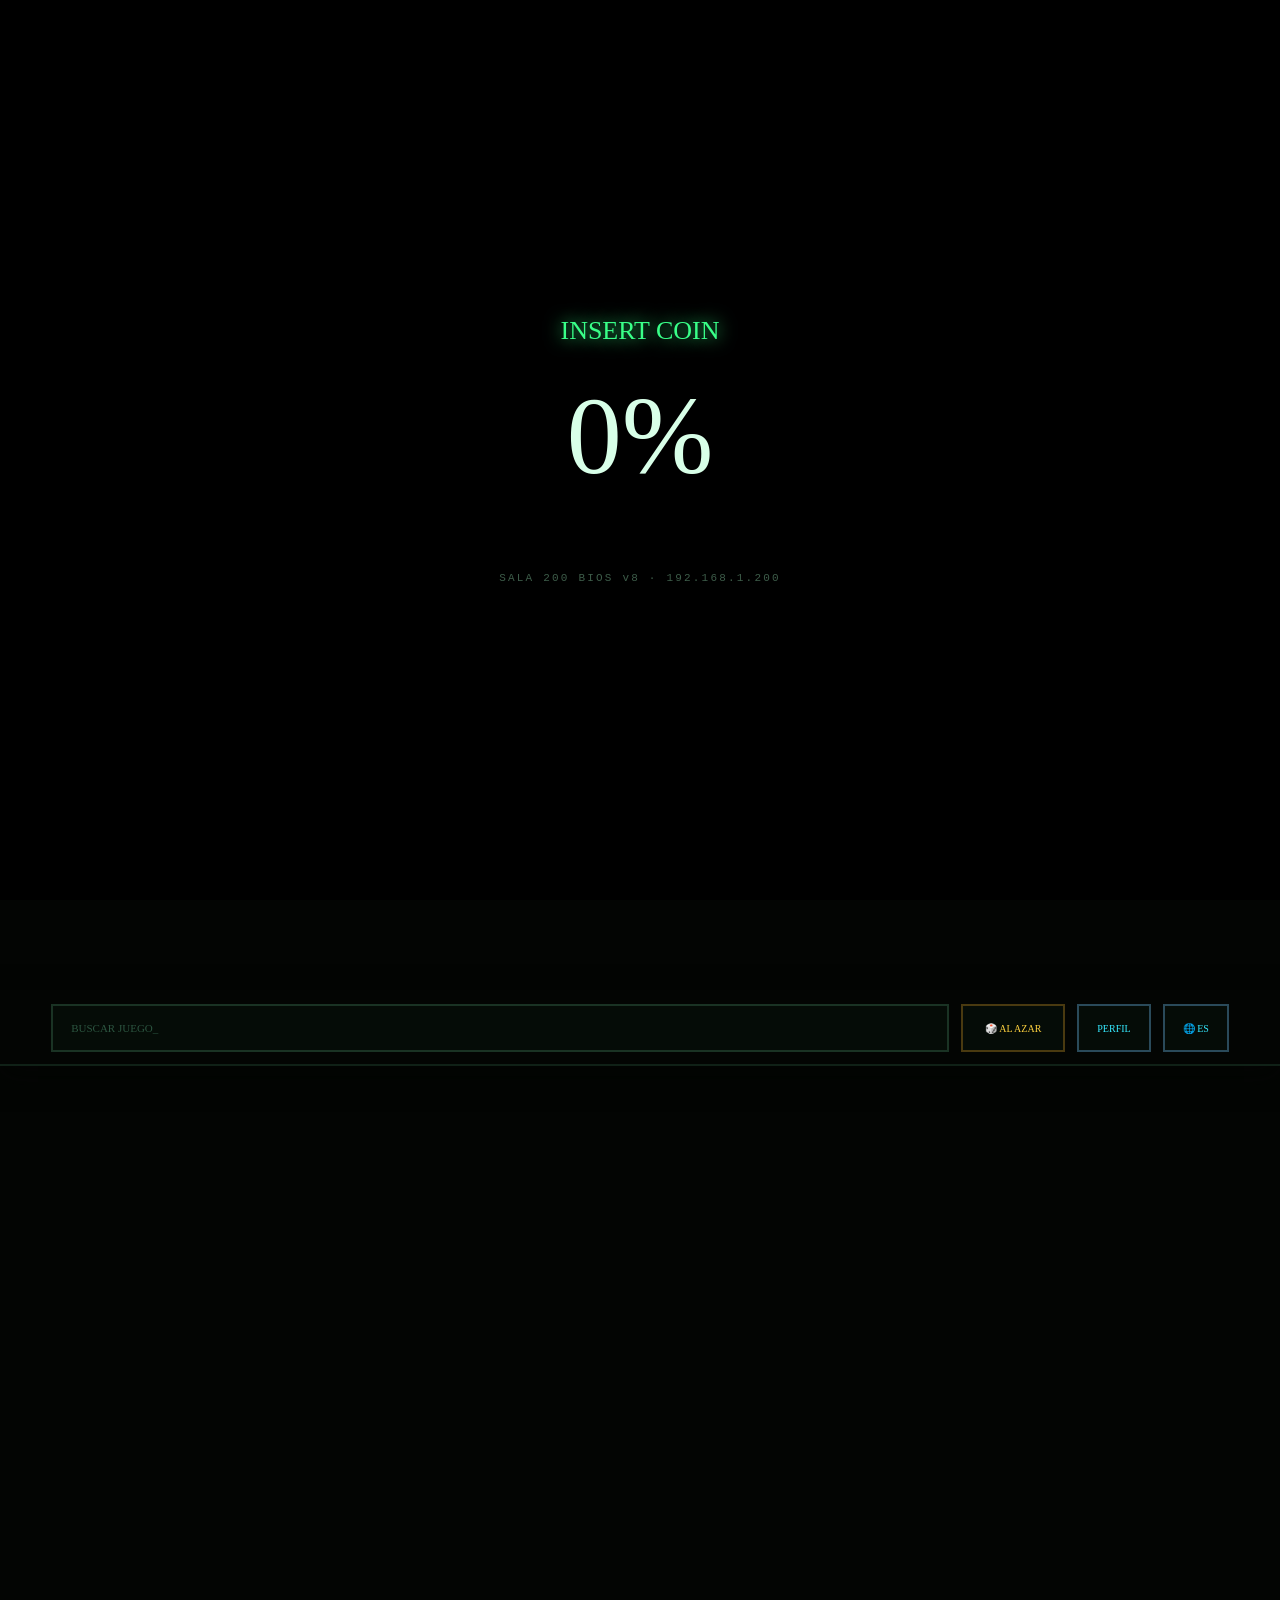
==== juegos/index.html @ a0eb74df "SALA 200 v1: recreativa web autoalojada con netplay lockstep Co-Authored-By: Claude Fable 5 <noreply" ====
<!DOCTYPE html>
<html lang="es">
<head>
<meta charset="UTF-8" />
<meta name="viewport" content="width=device-width, initial-scale=1.0, viewport-fit=cover" />
<meta name="apple-mobile-web-app-capable" content="yes">
<meta name="mobile-web-app-capable" content="yes">
<meta name="apple-mobile-web-app-status-bar-style" content="black-translucent">
<meta name="theme-color" content="#030503">
<link rel="manifest" href="manifest.json">
<title>SALA 200</title>
<link rel="stylesheet" href="style.css?v=33" />
<script type="importmap">{ "imports": { "three": "./lib/three.module.js" } }</script>
</head>
<body>
  <div class="grain"></div>
  <div class="scanlines"></div>
  <div class="cursor"></div>
  <div class="cursor-dot"></div>

  <div id="preloader">
    <div class="pre-inner">
      <div class="pre-coin" data-i18n="coin">INSERT COIN</div>
      <div class="pre-count"><span class="count">0</span>%</div>
      <div class="pre-click blink" id="preClick" data-i18n="click" style="visibility:hidden">▶ CLIC PARA METER LA MONEDA ◀</div>
      <div class="pre-boot" data-i18n="boot">SALA 200 BIOS v8 · 192.168.1.200</div>
    </div>
  </div>
  <div id="crt-flash"></div>

  <canvas id="bg"></canvas>

  <main>
    <section class="hero" id="hero">
      <canvas id="scene"></canvas>
      <div class="hud">
        <div class="hud-title">SALA 200</div>
        <div class="hud-btns">
          <button id="pfBtn" class="hud-mute magnetic" style="display:none">PERFIL</button>
          <span id="padInd" class="hud-mute pad-off">🎮 —</span>
          <button id="langBtn" class="hud-mute magnetic">🌐 ES</button>
          <button id="mute" class="hud-mute magnetic">♪ ON</button>
        </div>
      </div>
      <div class="hud-hint" id="hudHint">WASD / FLECHAS PARA MOVERTE</div>
      <div class="enter-prompt blink" id="enterPrompt">PULSA ENTER PARA ENTRAR</div>
      <div class="scroll-hint" id="scrollHint" data-i18n="scroll">▼ O BAJA A LA SALA ▼</div>
    </section>

    <section class="library" id="library">
      <div class="lib-bar">
        <input type="text" id="q" placeholder="BUSCAR JUEGO_" autocomplete="off" autocorrect="off" autocapitalize="none" spellcheck="false" enterkeyhint="search" inputmode="search">
        <button id="clearQ" class="tab magnetic" style="display:none">✕</button>
        <button id="randomBtn" class="tab rnd magnetic" data-i18n="random">🎲 AL AZAR</button>
        <button id="pfBtn2" class="pf-btn magnetic">PERFIL</button>
        <button id="langBtn2" class="pf-btn magnetic">🌐 ES</button>
        <button id="chatBtn" class="pf-btn magnetic" style="display:none">💬 CHAT</button>
      </div>
      <div id="onlineBar"></div>
      <div class="count-line"><span id="count"></span></div>
      <div class="grid" id="grid"></div>
    </section>
  </main>

  <footer class="marquee"><span id="mq"></span></footer>

  <script src="lib/gsap.min.js"></script>
  <script src="lib/ScrollTrigger.min.js"></script>
  <script src="lib/lenis.min.js"></script>
  <script src="main.js?v=27"></script>
  <script src="perfil.js?v=12"></script>
  <script type="module" src="scene.js?v=23"></script>
</body>
</html>
---- juegos/style.css ----
@font-face {
  font-family: 'PS2P';
  src: url('fonts/pressstart2p.ttf') format('truetype');
  font-display: swap;
}

:root {
  --bg: #030503;
  --fg: #d8ffe8;
  --ph: #39ff88;    /* fósforo */
  --cy: #35e9ff;
  --dim: #1a3324;
}

* { margin: 0; padding: 0; box-sizing: border-box; }
html, body { background: var(--bg); color: var(--fg); overflow-x: clip;
  font-family: ui-monospace, 'SF Mono', Menlo, monospace; }
::selection { background: var(--ph); color: #000; }

/* ---------- overlays CRT ---------- */
.grain { position: fixed; inset: 0; z-index: 60; pointer-events: none; opacity: .07; mix-blend-mode: overlay;
  background-image: url("data:image/svg+xml,%3Csvg xmlns='http://www.w3.org/2000/svg' width='200' height='200'%3E%3Cfilter id='n'%3E%3CfeTurbulence type='fractalNoise' baseFrequency='0.9' numOctaves='3'/%3E%3C/filter%3E%3Crect width='100%25' height='100%25' filter='url(%23n)'/%3E%3C/svg%3E"); }
.scanlines { position: fixed; inset: 0; z-index: 59; pointer-events: none; opacity: .14;
  background: repeating-linear-gradient(0deg, transparent 0 2px, rgba(0,0,0,.55) 2px 4px); }

/* ---------- cursor ---------- */
* { cursor: none; }
.cursor { position: fixed; top: 0; left: 0; width: 34px; height: 34px; border: 2px solid var(--ph);
  margin: -17px 0 0 -17px; pointer-events: none; z-index: 99; mix-blend-mode: difference; }
.cursor-dot { position: fixed; top: 0; left: 0; width: 6px; height: 6px; background: var(--cy);
  margin: -3px 0 0 -3px; pointer-events: none; z-index: 99; }
@media (hover: none) { .cursor, .cursor-dot { display: none; } * { cursor: auto; } }

/* ---------- preloader ---------- */
#preloader { position: fixed; inset: 0; z-index: 100; background: #000; display: grid; place-items: center; }
.pre-inner { text-align: center; }
.pre-coin { font-family: 'PS2P'; font-size: clamp(14px, 3vw, 26px); color: var(--ph);
  animation: blink 1s steps(2) infinite; text-shadow: 0 0 18px var(--ph); margin-bottom: 3vh; }
.pre-count { font-family: 'PS2P'; font-size: clamp(40px, 9vw, 110px); color: var(--fg); }
.pre-boot { margin-top: 3vh; font-size: 11px; color: #3d5c49; letter-spacing: .2em; }
#crt-flash { position: fixed; inset: 0; z-index: 98; background: #eafff2; transform: scaleY(0); pointer-events: none; }

/* ---------- fondo ---------- */
#bg { position: fixed; inset: 0; width: 100%; height: 100%; z-index: -1; }

/* ---------- hero: recreativos 3D ---------- */
.hero { position: relative; height: 100vh; overflow: hidden; }
#scene { position: absolute; inset: 0; width: 100%; height: 100%;
  image-rendering: pixelated; image-rendering: crisp-edges; }
.hud { position: absolute; top: 0; left: 0; right: 0; display: flex; align-items: center;
  justify-content: space-between; padding: 18px 22px; pointer-events: none; }
.hud-title { font-family: 'PS2P'; font-size: clamp(12px, 1.6vw, 18px); color: var(--ph);
  text-shadow: 0 0 16px var(--ph); }
.hud-mute { pointer-events: auto; background: rgba(5,12,7,.7); border: 2px solid var(--dim);
  color: var(--cy); font-family: 'PS2P'; font-size: 10px; padding: 10px 14px; }
.hud-hint { position: absolute; bottom: 12vh; left: 0; right: 0; text-align: center;
  font-family: 'PS2P'; font-size: clamp(9px, 1.2vw, 13px); color: #6fa585;
  opacity: 0; transition: opacity 1s; text-shadow: 0 0 10px #000; }
/* quién anda por la sala, arriba a la izquierda del lobby 3D */
#salaHud { position: fixed; left: 18px; top: 84px; z-index: 40; pointer-events: none;
  background: rgba(3, 10, 6, .74); border: 2px solid var(--dim); border-left: 3px solid var(--ph);
  padding: 10px 13px; min-width: 190px; max-width: 260px; backdrop-filter: blur(3px);
  font-family: ui-monospace, 'SF Mono', Menlo, monospace; font-size: 11px; line-height: 1.7;
  opacity: 0; transition: opacity .6s; }
#salaHud.on { opacity: 1; }
#salaHud u { display: block; font-family: 'PS2P'; font-size: 8px; letter-spacing: .18em;
  color: var(--cy); text-decoration: none; margin-bottom: 7px; }
#salaHud span { display: flex; align-items: center; gap: 7px; white-space: nowrap; }
#salaHud i { width: 8px; height: 8px; flex: 0 0 8px; display: inline-block; }
#salaHud b { color: #d8ffe8; font-weight: 600; }
#salaHud s { color: #6fa585; text-decoration: none; overflow: hidden; text-overflow: ellipsis; }
#salaHud em { display: block; margin-top: 8px; font-style: normal; font-size: 9px; color: #2c5540;
  letter-spacing: .1em; }
@media (max-width: 820px) { #salaHud { display: none; } }

.enter-prompt { display: none; position: absolute; bottom: 18vh; left: 0; right: 0; text-align: center;
  font-family: 'PS2P'; font-size: clamp(11px, 1.6vw, 16px); color: var(--ph);
  text-shadow: 0 0 18px var(--ph); }
.scroll-hint { position: absolute; bottom: 3vh; left: 0; right: 0; text-align: center;
  font-family: 'PS2P'; font-size: 9px; color: #2c5540; }
.pre-click { font-family: 'PS2P'; font-size: clamp(10px, 1.6vw, 15px); color: var(--cy); margin-top: 3vh; }
.blink { animation: blink 1.1s steps(2) infinite; }
@keyframes blink { 50% { opacity: 0; } }
@media (max-width: 820px) { .hero { display: none; } .library { padding-top: 4vh; } }

/* ---------- biblioteca ---------- */
.library { min-height: 100vh; padding: 10vh 4vw 8vh; }
.lib-bar { display: flex; gap: 12px; flex-wrap: wrap; position: sticky; top: 0; z-index: 50;
  padding: 14px 0; background: linear-gradient(180deg, var(--bg) 78%, transparent); }
#q { flex: 1; min-width: 240px; background: #050c07; border: 2px solid var(--dim); color: var(--ph);
  padding: 16px 18px; font-family: 'PS2P'; font-size: 11px; outline: none; }
#q::placeholder { color: #2c5540; }
#q:focus { border-color: var(--ph); box-shadow: 0 0 22px rgba(57,255,136,.25); }
.tab { background: #050c07; border: 2px solid var(--dim); color: #6fa585; padding: 14px 22px;
  font-family: 'PS2P'; font-size: 10px; }
.tab.on { border-color: var(--cy); color: var(--cy); box-shadow: 0 0 18px rgba(53,233,255,.25); }
.count-line { font-size: 11px; color: #3d5c49; letter-spacing: .25em; margin: 18px 0 22px; }

.grid { display: grid; grid-template-columns: repeat(auto-fill, minmax(158px, 1fr)); gap: 14px; }
a.game { display: flex; flex-direction: column; background: #050c07; border: 2px solid #102117;
  padding: 10px; color: var(--fg); text-decoration: none; font-size: 11.5px; line-height: 1.45;
  transition: border-color .15s, transform .15s, box-shadow .15s; }
a.game:hover { border-color: var(--ph); transform: translateY(-4px);
  box-shadow: 0 8px 30px rgba(57,255,136,.18); }
a.game .box { width: 100%; aspect-ratio: 3/4; display: flex; align-items: center; justify-content: center;
  background: #020703; margin-bottom: 10px; overflow: hidden; font-size: 30px; }
a.game .box img { width: 100%; height: 100%; object-fit: contain; filter: saturate(1.05); }
a.game:hover .box img { filter: saturate(1.3) contrast(1.05); }
a.game .sys { display: block; color: #2c5540; font-size: 9px; font-family: 'PS2P'; margin-top: 7px; }

/* ---------- marquee ---------- */
.marquee { overflow: hidden; white-space: nowrap; border-top: 2px solid var(--dim); padding: 18px 0;
  background: #020703; }
.marquee span { display: inline-block; font-family: 'PS2P'; font-size: clamp(11px, 2vw, 18px);
  color: var(--dim); animation: scroll 24s linear infinite; }
.marquee b { color: var(--ph); font-weight: normal; }
@keyframes scroll { to { transform: translateX(-50%); } }

@media (prefers-reduced-motion: reduce) {
  * { animation: none !important; transition: none !important; }
}

/* ---------- extras ---------- */
.hud-btns { display: flex; gap: 8px; pointer-events: auto; }
.tab.rnd { border-color: #4a3a10; color: #ffd23f; }
.tab.rnd:hover { border-color: #ffd23f; box-shadow: 0 0 18px rgba(255,210,63,.25); }
a.game { position: relative; }
a.game .fav { position: absolute; top: 14px; right: 14px; z-index: 3; background: rgba(3,8,5,.75);
  border: 1px solid #23323a; color: #2c5540; font-size: 15px; line-height: 1; padding: 5px 7px;
  border-radius: 4px; transition: color .15s, border-color .15s, transform .15s; }
a.game .fav:hover { transform: scale(1.15); border-color: var(--ph); }
a.game .fav.on { color: #ffd23f; border-color: #ffd23f; text-shadow: 0 0 10px #ffd23f; }
.konami { position: fixed; inset: 0; display: grid; place-items: center; z-index: 90; pointer-events: none;
  font-family: 'PS2P'; font-size: clamp(16px, 4vw, 44px); color: var(--ph); text-shadow: 0 0 28px var(--ph); }
/* modo ámbar (Konami) */
body.amber { --ph: #ffb020; --cy: #ffd76a; --fg: #ffe9c2; --dim: #3a2a10; }
body.amber .konami { color: #ffb020; text-shadow: 0 0 28px #ffb020; }

#padInd { border-color: #2c2c2c; color: #4a4a4a; }
#padInd.on { border-color: var(--ph); color: var(--ph); text-shadow: 0 0 10px var(--ph); }

/* ---------- móvil ---------- */
@media (max-width: 820px) {
  * { cursor: auto !important; }
  .library { padding: 3vh 4vw 6vh; }
  .lib-bar { gap: 8px; padding: 10px 0; }
  #q { min-width: 0; flex: 1 1 100%; font-size: 13px; padding: 14px 12px;
       -webkit-appearance: none; appearance: none; border-radius: 0; }
  .tab { padding: 12px 14px; font-size: 9px; }
  .grid { grid-template-columns: repeat(auto-fill, minmax(132px, 1fr)); gap: 10px; }
  a.game { font-size: 10.5px; }
  a.game .fav { top: 10px; right: 10px; font-size: 18px; padding: 8px 10px; }
  .marquee span { font-size: 10px; }
}

/* reservamos el hueco de la imagen para que no baile el scroll al cargar */
a.game .box { background: #020703; }

/* ---------- perfil del socio ---------- */
#pfBtn { display: none; align-items: center; gap: 8px; }
#pfBtn img { width: 22px; height: 22px; image-rendering: pixelated; }
#pfWrap { position: fixed; inset: 0; z-index: 200; background: rgba(0,0,0,.78); backdrop-filter: blur(4px);
  display: none; align-items: flex-start; justify-content: center; padding: 4vh 3vw; overflow-y: auto; }
#pfWrap.on { display: flex; }
#pfPanel { width: min(1080px, 100%); background: #050c07; border: 2px solid var(--dim); padding: clamp(18px,3vw,30px);
  box-shadow: 0 0 80px rgba(57,255,136,.12); }
.pf-head { display: flex; align-items: center; gap: 18px; border-bottom: 2px solid var(--dim); padding-bottom: 18px; }
.pf-av { width: 76px; height: 76px; image-rendering: pixelated; border: 2px solid var(--ph); }
.pf-user { font-family: 'PS2P'; font-size: clamp(15px,2.6vw,24px); color: var(--fg); text-shadow: 0 0 20px rgba(57,255,136,.4); }
.pf-lvl { font-size: 11px; color: #6fa585; letter-spacing: .18em; margin-top: 8px; }
.pf-lvl b { color: var(--ph); }
.pf-next { font-size: 10px; color: #3d5c49; margin-top: 5px; letter-spacing: .12em; }
.pf-x { margin-left: auto; background: none; border: 2px solid var(--dim); color: #6fa585;
  font-family: 'PS2P'; font-size: 9px; padding: 11px 13px; align-self: flex-start; }
.pf-x:hover { border-color: var(--ph); color: var(--ph); }
.pf-stats { display: grid; grid-template-columns: repeat(auto-fit, minmax(120px,1fr)); gap: 12px; margin: 20px 0; }
.pf-stats div { background: #020703; border: 1px solid #102117; padding: 14px; text-align: center; }
.pf-stats b { display: block; font-family: 'PS2P'; font-size: 17px; color: var(--cy); }
.pf-stats span { display: block; font-size: 9px; color: #3d5c49; letter-spacing: .14em; margin-top: 8px; }
.pf-sec { font-family: 'PS2P'; font-size: 10px; color: var(--ph); letter-spacing: .2em; margin: 24px 0 12px; }
.pf-ach { display: grid; grid-template-columns: repeat(auto-fill, minmax(210px,1fr)); gap: 10px; }
.ach { background: #020703; border: 1px solid #102117; padding: 12px 14px; opacity: .38; }
.ach.on { opacity: 1; border-color: #ffd23f; box-shadow: 0 0 18px rgba(255,210,63,.12); }
.ach b { display: block; font-family: 'PS2P'; font-size: 10px; color: #6fa585; }
.ach.on b { color: #ffd23f; }
.ach span { display: block; font-size: 10.5px; color: #3d5c49; margin-top: 7px; line-height: 1.5; }
.pf-rec .rec { display: flex; justify-content: space-between; gap: 12px; padding: 9px 0;
  border-bottom: 1px solid #102117; font-size: 12px; }
.pf-rec .rec span { color: #2c5540; font-family: 'PS2P'; font-size: 8px; }
.pf-rank .rk { display: flex; align-items: center; gap: 12px; padding: 9px 0; border-bottom: 1px solid #102117; font-size: 12px; }
.pf-rank .rk img { width: 26px; height: 26px; image-rendering: pixelated; }
.pf-rank .rk span { color: #2c5540; font-family: 'PS2P'; font-size: 9px; width: 20px; }
.pf-rank .rk em { margin-left: auto; font-style: normal; color: #3d5c49; font-size: 11px; }
.pf-rank .rk.me b { color: var(--ph); }
/* aviso de logro */
.ach-pop { position: fixed; right: 20px; bottom: 20px; z-index: 300; background: #050c07;
  border: 2px solid #ffd23f; padding: 14px 18px; max-width: 320px;
  box-shadow: 0 0 40px rgba(255,210,63,.25); transform: translateX(120%); transition: transform .5s cubic-bezier(.2,.9,.2,1); }
.ach-pop.on { transform: translateX(0); }
.ach-pop-t { font-family: 'PS2P'; font-size: 8px; color: #ffd23f; letter-spacing: .2em; margin-bottom: 9px; }
.ach-pop b { display: block; font-family: 'PS2P'; font-size: 11px; color: var(--fg); }
.ach-pop span { display: block; font-size: 11px; color: #6fa585; margin-top: 7px; line-height: 1.5; }

.tab.pf { display: inline-flex; align-items: center; gap: 8px; border-color: #2a4a5a; color: var(--cy); }
.tab.pf img { width: 20px; height: 20px; image-rendering: pixelated; }
.tab.pf:hover { border-color: var(--ph); color: var(--ph); }

.pf-btn { background: #050c07; border: 2px solid #2a4a5a; color: var(--cy); padding: 14px 18px;
  font-family: 'PS2P'; font-size: 10px; display: inline-flex; align-items: center; gap: 8px; }
.pf-btn img { width: 20px; height: 20px; image-rendering: pixelated; }
.pf-btn:hover { border-color: var(--ph); color: var(--ph); }
@media (max-width: 820px) { .pf-btn { padding: 12px 14px; font-size: 9px; } }

/* ---------- quién está en línea ---------- */
#onlineBar { display: none; flex-wrap: wrap; align-items: center; gap: 14px; margin: 18px 0 4px;
  padding: 12px 14px; background: #050c07; border: 1px solid #102117; }
#onlineBar.on { display: flex; }
#onlineBar .ol-t { font-family: 'PS2P'; font-size: 8px; color: var(--ph); letter-spacing: .22em; }
#onlineBar .ol { display: inline-flex; align-items: center; gap: 8px; font-size: 11.5px; color: #6fa585; }
#onlineBar .ol img { width: 24px; height: 24px; image-rendering: pixelated; border: 1px solid #1a3324; }
#onlineBar .ol b { color: var(--fg); font-family: 'PS2P'; font-size: 9px; }
#onlineBar .ol.me b { color: var(--ph); }
#onlineBar .ol em { font-style: normal; color: #35e9ff; }
#onlineBar .ol em.dim { color: #3d5c49; }
#onlineBar .ol-solo { font-size: 10.5px; color: #2c5540; margin-left: auto; }
@media (max-width: 820px) { #onlineBar { gap: 10px; padding: 10px; } #onlineBar .ol { font-size: 10.5px; } }

/* ---------- chat de la sala ---------- */
#chatBtn.nuevo { border-color: #ffd23f; color: #ffd23f; animation: chatp 1.1s ease-in-out infinite; }
#chatBtn.nuevo::after { content: attr(data-n); margin-left: 6px; background: #ffd23f; color: #050c07;
  border-radius: 10px; padding: 2px 6px; font-size: 8px; }
@keyframes chatp { 50% { box-shadow: 0 0 20px rgba(255,210,63,.4); } }
/* En el ordenador el chat vive arriba, a la altura de la sala 3D, enfrente del panel
   de conectados. En el móvil se queda abajo, que es donde llega el pulgar. */
#chatWrap { position: fixed; right: 18px; top: 84px; bottom: auto; width: min(360px, 92vw);
  height: min(460px, 62vh);
  background: #050c07; border: 2px solid var(--dim); z-index: 250; display: none; flex-direction: column;
  box-shadow: 0 20px 60px rgba(0,0,0,.6); }
#chatWrap.on { display: flex; }
.ch-head { font-family: 'PS2P'; font-size: 9px; color: var(--ph); letter-spacing: .18em;
  padding: 13px 14px; border-bottom: 2px solid var(--dim); display: flex; justify-content: space-between; }
.ch-head button { background: none; border: 0; color: #6fa585; font-size: 14px; cursor: pointer; }
#chatMsgs { flex: 1; overflow-y: auto; padding: 12px; display: flex; flex-direction: column; gap: 12px; }
.ch-msg { display: flex; gap: 10px; align-items: flex-start; }
.ch-msg img { width: 26px; height: 26px; image-rendering: pixelated; border: 1px solid #1a3324; flex: none; }
.ch-msg b { font-family: 'PS2P'; font-size: 8px; color: var(--cy); }
.ch-msg.mio b { color: var(--ph); }
.ch-h { font-size: 9px; color: #2c5540; margin-left: 6px; }
.ch-msg p { font-size: 12.5px; color: var(--fg); line-height: 1.6; margin-top: 5px; word-break: break-word; }
#chatForm { display: flex; gap: 8px; padding: 10px; border-top: 2px solid var(--dim); }
#chatForm input { flex: 1; background: #020703; border: 1px solid #1a3324; color: var(--ph);
  padding: 12px; font-family: inherit; font-size: 12.5px; outline: none; }
#chatForm input:focus { border-color: var(--ph); }
#chatForm button { background: none; border: 1px solid var(--dim); color: var(--ph);
  padding: 0 16px; font-size: 14px; cursor: pointer; }
#onlineBar .ol-dev, .ol .ol-dev { font-style: normal; font-size: 11px; opacity: .85; margin-right: 2px; }
#onlineBar .ol-txt { color: #6fa585; }
#onlineBar .ol-txt em { color: #35e9ff; font-style: normal; }
#onlineBar .ol-txt i { color: #2c5540; font-style: normal; font-size: 10px; }
#onlineBar .ol-txt.dim { color: #3d5c49; }
@media (max-width: 820px) {
  #chatWrap { right: 8px; left: 8px; width: auto; top: auto; bottom: 8px; height: 62vh; }
}

/* ---------- barra de búsqueda siempre a la vista ---------- */
.lib-bar {
  position: sticky; top: 0; z-index: 60;
  background: var(--bg);
  padding: 14px 0 12px;
  margin: 0 -4vw;                 /* que el fondo llegue a los bordes */
  padding-left: 4vw; padding-right: 4vw;
  border-bottom: 2px solid #102117;
  box-shadow: 0 10px 24px rgba(3,5,3,.85);
  backdrop-filter: blur(6px);
}
@media (max-width: 820px) {
  .lib-bar { padding: 10px 4vw; }
}

/* ---------- "ahora en la sala" también fija, pegada bajo el buscador ---------- */
#onlineBar.on {
  position: sticky; top: 0; z-index: 59;
  margin: 0 -4vw 4px; padding: 12px 4vw;
  background: #050c07;
  border-top: 0; border-bottom: 1px solid #102117;
  box-shadow: 0 8px 20px rgba(3,5,3,.7);
  backdrop-filter: blur(6px);
}

/* ---------- cabecera plegable con lengüeta ---------- */
#stickyTop { position: sticky; top: env(safe-area-inset-top, 0px); z-index: 60; background: var(--bg); }
#stickyTop .lib-bar,
#stickyTop #onlineBar.on {
  position: static !important; top: auto !important;
  box-shadow: none; backdrop-filter: none;
  transition: max-height .32s ease, opacity .22s ease, padding .32s ease;
  max-height: 260px; opacity: 1; overflow: hidden;
}
#stickyTop::after { content: ''; display: block; height: 0;
  box-shadow: 0 10px 22px rgba(3,5,3,.85); }
#stickyTop.plegado .lib-bar,
#stickyTop.plegado #onlineBar.on {
  max-height: 0; opacity: 0; padding-top: 0; padding-bottom: 0;
  border-bottom-color: transparent;
}
#lengueta {
  position: absolute; left: 50%; transform: translateX(-50%);
  bottom: -18px; width: 74px; height: 20px;
  background: #050c07; border: 2px solid #1a3324; border-top: 0;
  border-radius: 0 0 10px 10px; color: var(--ph);
  font-size: 10px; line-height: 1; cursor: pointer; z-index: 61;
  display: flex; align-items: center; justify-content: center;
  box-shadow: 0 6px 14px rgba(3,5,3,.7);
}
#lengueta:hover { border-color: var(--ph); box-shadow: 0 0 18px rgba(57,255,136,.25); }
#stickyTop.plegado { border-bottom: 2px solid #102117; }
@media (max-width: 820px) { #lengueta { width: 92px; height: 24px; bottom: -22px; font-size: 12px; } }
/* Plegada, la barra casi desaparece y la lengüeta se sube hasta la zona de la cámara
   del iPhone, donde no hay quien la toque. Así que la dejamos colgando más abajo. */
#stickyTop.plegado #lengueta { bottom: -34px; height: 26px; width: 88px; }
@media (max-width: 820px) {
  #stickyTop.plegado #lengueta { bottom: -42px; height: 32px; width: 116px; font-size: 13px; }
}

#onlineBar .ol-join { margin-left: 8px; font-family: 'PS2P'; font-size: 8px; color: #050c07;
  background: var(--ph); padding: 7px 10px; text-decoration: none; border: 2px solid var(--ph);
  transition: box-shadow .15s, transform .15s; }
#onlineBar .ol-join:hover { box-shadow: 0 0 20px rgba(57,255,136,.5); transform: translateY(-1px); }


/* ---------- perfil con chicha (sobre todo en ordenador) ---------- */
.pf-bar { height: 6px; background: #0d1c13; border: 1px solid #1a3324; margin-top: 7px; width: 220px; max-width: 100%; }
.pf-bar i { display: block; height: 100%; background: linear-gradient(90deg, #35e9ff, #39ff88); }
.pf-cols { display: grid; grid-template-columns: 1fr 1fr; gap: 26px; align-items: start; }
.pf-vacio { color: #2c5540; font-style: normal; font-size: 11px; }
.pf-sysbox, .pf-topbox { display: flex; flex-direction: column; gap: 9px; }
.pf-sys, .pf-top { display: grid; grid-template-columns: 118px 1fr 38px; align-items: center; gap: 10px;
  font-size: 11px; }
.pf-top { grid-template-columns: 168px 1fr 30px; }
.pf-sys b, .pf-top b { font-family: 'PS2P'; font-size: 8px; letter-spacing: .06em; overflow: hidden;
  text-overflow: ellipsis; white-space: nowrap; color: #d8ffe8; }
.pf-sys i, .pf-top i { display: block; height: 9px; background: #0b1710; border: 1px solid #14261b; }
.pf-sys u, .pf-top u { display: block; height: 100%; background: #39ff88; text-decoration: none; }
.pf-sys s, .pf-top s { text-decoration: none; color: #6fa585; text-align: right; font-size: 11px; }
.pf-rec { display: grid; grid-template-columns: repeat(auto-fill, minmax(148px, 1fr)); gap: 12px; }
.pf-rec .rec { display: block; text-decoration: none; border: 1px solid #14261b; padding: 9px;
  background: #060f09; transition: border-color .2s, transform .2s; }
.pf-rec .rec:hover { border-color: var(--ph); transform: translateY(-3px); }
.pf-rec .rec img { width: 100%; aspect-ratio: 3/4; object-fit: cover; image-rendering: pixelated;
  display: block; margin-bottom: 8px; }
.pf-rec .rec em { display: grid; place-items: center; aspect-ratio: 3/4; background: #0a1a10;
  color: #2c5540; font-size: 24px; font-style: normal; margin-bottom: 8px; }
.pf-rec .rec b { display: block; font-size: 11px; color: #d8ffe8; line-height: 1.4; }
.pf-rec .rec span { display: block; font-family: 'PS2P'; font-size: 7px; margin-top: 6px; letter-spacing: .1em; }
.pf-rec .rec s { display: block; text-decoration: none; font-size: 10px; color: #2c5540; margin-top: 4px; }
.ach.on { border-color: rgba(57,255,136,.5); box-shadow: 0 0 20px rgba(57,255,136,.12); }
@media (max-width: 820px) {
  .pf-cols { grid-template-columns: 1fr; gap: 16px; }
  .pf-top { grid-template-columns: 120px 1fr 26px; }
}

/* las ocho estadísticas, en dos filas limpias de cuatro */
@media (min-width: 821px) { .pf-stats { grid-template-columns: repeat(4, 1fr) !important; } }

/* ---------- índice de letras de la sala (TAB) ---------- */
#salaIndice { position: fixed; inset: 0; z-index: 260; display: none; place-content: center;
  background: rgba(0,0,0,.82); backdrop-filter: blur(5px); padding: 5vh 5vw; text-align: center; }
#salaIndice.on { display: grid; }
#salaIndice u { display: block; font-family: 'PS2P'; font-size: 11px; color: var(--cy);
  text-decoration: none; letter-spacing: .18em; margin-bottom: 26px; }
#salaIndice div { display: grid; grid-template-columns: repeat(auto-fit, minmax(78px, 96px));
  gap: 12px; justify-content: center; }
#salaIndice button { background: #050f09; border: 2px solid var(--dim); color: var(--fg);
  font-family: 'PS2P'; font-size: 22px; padding: 16px 0 10px; cursor: pointer; position: relative;
  transition: border-color .15s, color .15s, transform .15s; }
#salaIndice button:hover { border-color: var(--ph); color: var(--ph); transform: translateY(-3px); }
#salaIndice button s { display: block; text-decoration: none; font-size: 8px; color: #6fa585; margin-top: 8px; }
#salaIndice em { display: block; font-style: normal; font-size: 10px; color: #2c5540;
  letter-spacing: .16em; margin-top: 26px; }

/* ================= partida a dobles en marcha ================= */
#vsBanner { position: fixed; left: 50%; top: 14px; transform: translateX(-50%); z-index: 45;
  background: rgba(3, 10, 6, .84); border: 2px solid #ffd23f; padding: 8px 16px; text-align: center;
  font-family: 'PS2P'; font-size: 10px; color: #ffe9a8; line-height: 2.1; letter-spacing: .06em;
  opacity: 0; transition: opacity .5s; pointer-events: none; backdrop-filter: blur(3px);
  max-width: 92vw; }
#vsBanner.on { opacity: 1; }
#vsBanner u { display: block; text-decoration: none; font-size: 8px; color: #ffd23f;
  letter-spacing: .3em; margin-bottom: 3px; animation: blink 1.2s steps(2) infinite; }
#vsBanner span { display: block; white-space: nowrap; overflow: hidden; text-overflow: ellipsis; }
#vsBanner em { font-style: normal; color: #35e9ff; }
#vsBanner i { font-style: normal; color: #6fa585; font-size: 8px; }
@media (max-width: 820px) { #vsBanner { top: 8px; font-size: 9px; padding: 7px 10px; } }

#onlineBar .ol-vs { display: inline-flex; align-items: center; gap: 8px; font-size: 11.5px;
  color: #ffe9a8; border: 1px dashed rgba(255, 210, 63, .55); padding: 4px 10px; }
#onlineBar .ol-vs b { color: #ffd23f; font-family: 'PS2P'; font-size: 9px; }
#onlineBar .ol-vs em { font-style: normal; color: #35e9ff; }

/* ================= insignias y niveles en la barra de conectados ================= */
#onlineBar .ol-nv { font-style: normal; font-size: 13px; }
#onlineBar .ol-med { font-style: normal; font-size: 10px; color: #ffd23f; }
#onlineBar .ol.nv1 img { border-color: #39ff88; }
#onlineBar .ol.nv2 img { border-color: #35e9ff; }
#onlineBar .ol.nv3 img { border-color: #ffd23f; box-shadow: 0 0 8px rgba(255,210,63,.45); }
#onlineBar .ol.nv4 img { border-color: #b898ff; box-shadow: 0 0 10px rgba(184,152,255,.55); }
#onlineBar .ol.nv5 img { border-color: #ff2d78; box-shadow: 0 0 12px rgba(255,45,120,.65); }

/* ================= invitaciones en el perfil ================= */
.pf-inv { display: flex; flex-direction: column; gap: 8px; margin-bottom: 18px; }
.pf-inv .inv { display: flex; align-items: center; gap: 10px; font-size: 11.5px; color: #6fa585;
  border: 1px dashed rgba(255, 210, 63, .4); padding: 8px 12px; flex-wrap: wrap; }
.pf-inv .inv s { text-decoration: none; font-family: ui-monospace, monospace; color: #ffd23f; }
.pf-inv .inv.usada { border-style: solid; border-color: #1a3324; opacity: .75; }
.pf-inv .inv b { color: #39ff88; font-family: 'PS2P'; font-size: 9px; }
.pf-inv .inv button { font-family: 'PS2P'; font-size: 8px; background: none; border: 1px solid #ffd23f;
  color: #ffd23f; padding: 7px 10px; cursor: pointer; }
.pf-inv .inv button:hover { background: #ffd23f; color: #201800; }
.pf-inv .inv-gen { font-family: 'PS2P'; font-size: 9px; background: none; border: 2px solid #39ff88;
  color: #39ff88; padding: 12px; cursor: pointer; letter-spacing: .08em; }
.pf-inv .inv-gen:hover { background: #39ff88; color: #002911; }
.pf-inv .inv-fin { font-size: 10px; color: #2c5540; letter-spacing: .12em; }
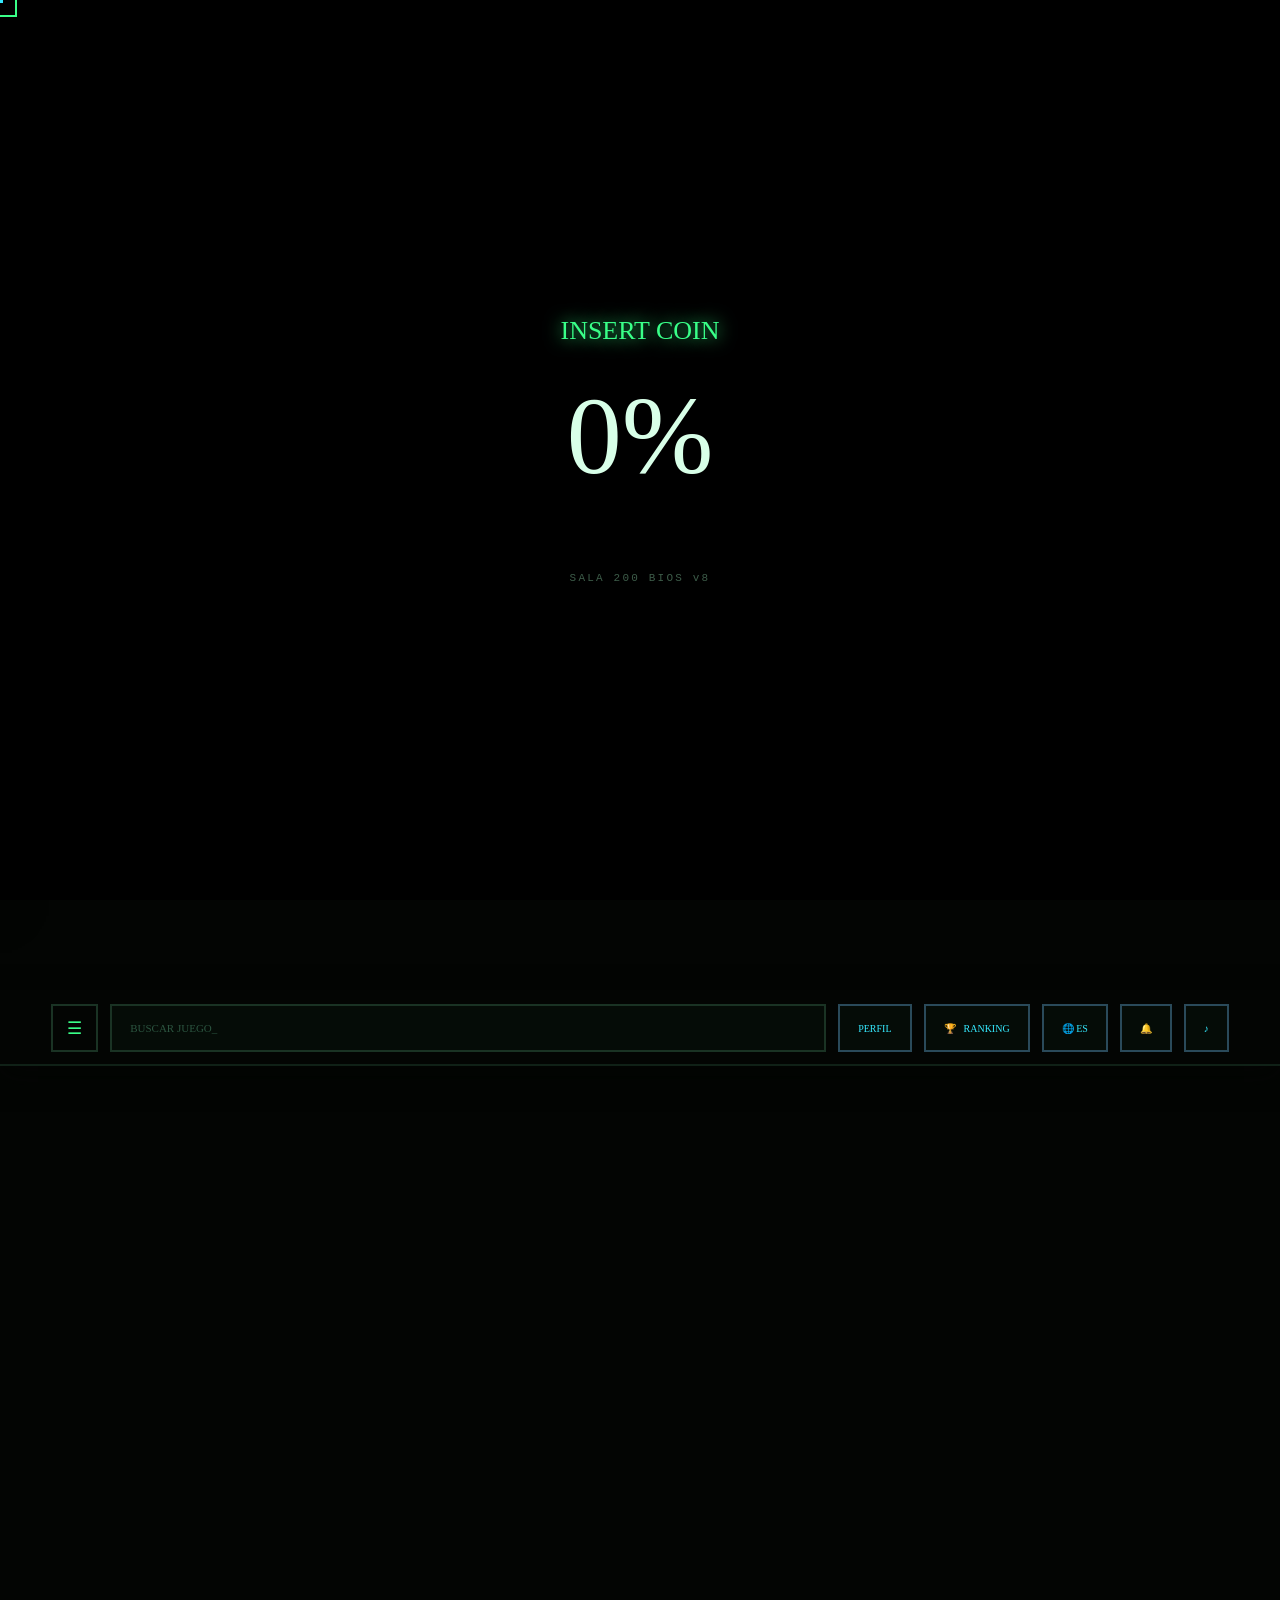
==== commit 50f79c41: "v1.4: netplay P2P directo, arcade con auto-curación de núcleos, club social - WebRTC entre jugadores" ====
--- a/juegos/index.html
+++ b/juegos/index.html
@@ -9,7 +9,7 @@
 <meta name="theme-color" content="#030503">
 <link rel="manifest" href="manifest.json">
 <title>SALA 200</title>
-<link rel="stylesheet" href="style.css?v=33" />
+<link rel="stylesheet" href="style.css?v=57" />
 <script type="importmap">{ "imports": { "three": "./lib/three.module.js" } }</script>
 </head>
 <body>
@@ -23,7 +23,7 @@
       <div class="pre-coin" data-i18n="coin">INSERT COIN</div>
       <div class="pre-count"><span class="count">0</span>%</div>
       <div class="pre-click blink" id="preClick" data-i18n="click" style="visibility:hidden">▶ CLIC PARA METER LA MONEDA ◀</div>
-      <div class="pre-boot" data-i18n="boot">SALA 200 BIOS v8 · 192.168.1.200</div>
+      <div class="pre-boot" data-i18n="boot">SALA 200 BIOS v8</div>
     </div>
   </div>
   <div id="crt-flash"></div>
@@ -49,12 +49,16 @@
 
     <section class="library" id="library">
       <div class="lib-bar">
+        <button id="hamBtn" aria-label="menú">☰</button>
+        <button id="lupaBtn" aria-label="buscar">🔍</button>
         <input type="text" id="q" placeholder="BUSCAR JUEGO_" autocomplete="off" autocorrect="off" autocapitalize="none" spellcheck="false" enterkeyhint="search" inputmode="search">
         <button id="clearQ" class="tab magnetic" style="display:none">✕</button>
-        <button id="randomBtn" class="tab rnd magnetic" data-i18n="random">🎲 AL AZAR</button>
         <button id="pfBtn2" class="pf-btn magnetic">PERFIL</button>
+        <button id="rkBtn" class="pf-btn magnetic">🏆<span class="cht"> RANKING</span></button>
         <button id="langBtn2" class="pf-btn magnetic">🌐 ES</button>
-        <button id="chatBtn" class="pf-btn magnetic" style="display:none">💬 CHAT</button>
+        <button id="chatBtn" class="pf-btn magnetic" style="display:none">💬<span class="cht"> CHAT</span></button>
+        <button id="novBtn" class="pf-btn magnetic">🔔</button>
+        <button id="musBtn" class="pf-btn magnetic" aria-label="música">♪</button>
       </div>
       <div id="onlineBar"></div>
       <div class="count-line"><span id="count"></span></div>
@@ -64,11 +68,21 @@
 
   <footer class="marquee"><span id="mq"></span></footer>
 
+  <div id="drawerFondo"></div>
+  <aside id="drawer" data-lenis-prevent>
+    <div class="dw-tit">SALA <span>200</span></div>
+    <div id="dwAcciones"></div>
+    <div id="dwAjustes"></div>
+    <div class="dw-sec" data-i18n="sistemas">SISTEMAS</div>
+    <div id="dwTabs"></div>
+    <div id="dwPie"></div>
+  </aside>
+
   <script src="lib/gsap.min.js"></script>
   <script src="lib/ScrollTrigger.min.js"></script>
   <script src="lib/lenis.min.js"></script>
-  <script src="main.js?v=27"></script>
-  <script src="perfil.js?v=12"></script>
-  <script type="module" src="scene.js?v=23"></script>
+  <script src="main.js?v=51"></script>
+  <script src="perfil.js?v=24"></script>
+  <script type="module" src="scene.js?v=24"></script>
 </body>
 </html>
--- a/juegos/style.css
+++ b/juegos/style.css
@@ -25,10 +25,12 @@
 
 /* ---------- cursor ---------- */
 * { cursor: none; }
+/* por encima de TODO: el perfil (z200) lo tapaba y el ratón quedaba invisible
+   (el cursor nativo está oculto con cursor:none en toda la web) */
 .cursor { position: fixed; top: 0; left: 0; width: 34px; height: 34px; border: 2px solid var(--ph);
-  margin: -17px 0 0 -17px; pointer-events: none; z-index: 99; mix-blend-mode: difference; }
+  margin: -17px 0 0 -17px; pointer-events: none; z-index: 9999; mix-blend-mode: difference; }
 .cursor-dot { position: fixed; top: 0; left: 0; width: 6px; height: 6px; background: var(--cy);
-  margin: -3px 0 0 -3px; pointer-events: none; z-index: 99; }
+  margin: -3px 0 0 -3px; pointer-events: none; z-index: 9999; }
 @media (hover: none) { .cursor, .cursor-dot { display: none; } * { cursor: auto; } }
 
 /* ---------- preloader ---------- */
@@ -71,7 +73,7 @@
 #salaHud s { color: #6fa585; text-decoration: none; overflow: hidden; text-overflow: ellipsis; }
 #salaHud em { display: block; margin-top: 8px; font-style: normal; font-size: 9px; color: #2c5540;
   letter-spacing: .1em; }
-@media (max-width: 820px) { #salaHud { display: none; } }
+@media (max-width: 820px), (pointer: coarse) { #salaHud { display: none; } }
 
 .enter-prompt { display: none; position: absolute; bottom: 18vh; left: 0; right: 0; text-align: center;
   font-family: 'PS2P'; font-size: clamp(11px, 1.6vw, 16px); color: var(--ph);
@@ -81,7 +83,7 @@
 .pre-click { font-family: 'PS2P'; font-size: clamp(10px, 1.6vw, 15px); color: var(--cy); margin-top: 3vh; }
 .blink { animation: blink 1.1s steps(2) infinite; }
 @keyframes blink { 50% { opacity: 0; } }
-@media (max-width: 820px) { .hero { display: none; } .library { padding-top: 4vh; } }
+@media (max-width: 820px), (pointer: coarse) { .hero { display: none; } .library { padding-top: 4vh; } }
 
 /* ---------- biblioteca ---------- */
 .library { min-height: 100vh; padding: 10vh 4vw 8vh; }
@@ -140,12 +142,21 @@
 #padInd.on { border-color: var(--ph); color: var(--ph); text-shadow: 0 0 10px var(--ph); }
 
 /* ---------- móvil ---------- */
-@media (max-width: 820px) {
+@media (max-width: 820px), (pointer: coarse) {
   * { cursor: auto !important; }
   .library { padding: 3vh 4vw 6vh; }
-  .lib-bar { gap: 8px; padding: 10px 0; }
-  #q { min-width: 0; flex: 1 1 100%; font-size: 13px; padding: 14px 12px;
+  /* una sola línea SIEMPRE: nada de flex-wrap ni botones anchos */
+  .lib-bar { gap: 5px; padding: 6px 0; flex-wrap: nowrap; align-items: center; }
+  .lib-bar > button { flex: 0 0 auto; }
+  /* el buscador vive plegado tras la lupa; 16px de letra (menos = zoom de iOS) */
+  #q { min-width: 0; flex: 1 1 auto; font-size: 16px; padding: 9px 0;
+       max-width: 0; opacity: 0; border-width: 0; pointer-events: none;
+       transition: max-width .24s ease, opacity .2s, padding .24s;
        -webkit-appearance: none; appearance: none; border-radius: 0; }
+  .lib-bar.buscando #q { max-width: 100%; opacity: 1; padding: 9px 12px;
+       border-width: 2px; pointer-events: auto; }
+  .lib-bar.buscando #olPill { display: none; }   /* buscando, la píldora cede el sitio */
+  #hamBtn, #lupaBtn { padding: 8px 12px; font-size: 15px; }
   .tab { padding: 12px 14px; font-size: 9px; }
   .grid { grid-template-columns: repeat(auto-fill, minmax(132px, 1fr)); gap: 10px; }
   a.game { font-size: 10.5px; }
@@ -209,7 +220,7 @@
   font-family: 'PS2P'; font-size: 10px; display: inline-flex; align-items: center; gap: 8px; }
 .pf-btn img { width: 20px; height: 20px; image-rendering: pixelated; }
 .pf-btn:hover { border-color: var(--ph); color: var(--ph); }
-@media (max-width: 820px) { .pf-btn { padding: 12px 14px; font-size: 9px; } }
+@media (max-width: 820px), (pointer: coarse) { .pf-btn { padding: 12px 14px; font-size: 9px; } }
 
 /* ---------- quién está en línea ---------- */
 #onlineBar { display: none; flex-wrap: wrap; align-items: center; gap: 14px; margin: 18px 0 4px;
@@ -223,7 +234,7 @@
 #onlineBar .ol em { font-style: normal; color: #35e9ff; }
 #onlineBar .ol em.dim { color: #3d5c49; }
 #onlineBar .ol-solo { font-size: 10.5px; color: #2c5540; margin-left: auto; }
-@media (max-width: 820px) { #onlineBar { gap: 10px; padding: 10px; } #onlineBar .ol { font-size: 10.5px; } }
+@media (max-width: 820px), (pointer: coarse) { #onlineBar { gap: 10px; padding: 10px; } #onlineBar .ol { font-size: 10.5px; } }
 
 /* ---------- chat de la sala ---------- */
 #chatBtn.nuevo { border-color: #ffd23f; color: #ffd23f; animation: chatp 1.1s ease-in-out infinite; }
@@ -258,7 +269,7 @@
 #onlineBar .ol-txt em { color: #35e9ff; font-style: normal; }
 #onlineBar .ol-txt i { color: #2c5540; font-style: normal; font-size: 10px; }
 #onlineBar .ol-txt.dim { color: #3d5c49; }
-@media (max-width: 820px) {
+@media (max-width: 820px), (pointer: coarse) {
   #chatWrap { right: 8px; left: 8px; width: auto; top: auto; bottom: 8px; height: 62vh; }
 }
 
@@ -273,8 +284,8 @@
   box-shadow: 0 10px 24px rgba(3,5,3,.85);
   backdrop-filter: blur(6px);
 }
-@media (max-width: 820px) {
-  .lib-bar { padding: 10px 4vw; }
+@media (max-width: 820px), (pointer: coarse) {
+  .lib-bar { padding: 6px 4vw; }
 }
 
 /* ---------- "ahora en la sala" también fija, pegada bajo el buscador ---------- */
@@ -314,11 +325,11 @@
 }
 #lengueta:hover { border-color: var(--ph); box-shadow: 0 0 18px rgba(57,255,136,.25); }
 #stickyTop.plegado { border-bottom: 2px solid #102117; }
-@media (max-width: 820px) { #lengueta { width: 92px; height: 24px; bottom: -22px; font-size: 12px; } }
+@media (max-width: 820px), (pointer: coarse) { #lengueta { width: 92px; height: 24px; bottom: -22px; font-size: 12px; } }
 /* Plegada, la barra casi desaparece y la lengüeta se sube hasta la zona de la cámara
    del iPhone, donde no hay quien la toque. Así que la dejamos colgando más abajo. */
 #stickyTop.plegado #lengueta { bottom: -34px; height: 26px; width: 88px; }
-@media (max-width: 820px) {
+@media (max-width: 820px), (pointer: coarse) {
   #stickyTop.plegado #lengueta { bottom: -42px; height: 32px; width: 116px; font-size: 13px; }
 }
 
@@ -354,7 +365,7 @@
 .pf-rec .rec span { display: block; font-family: 'PS2P'; font-size: 7px; margin-top: 6px; letter-spacing: .1em; }
 .pf-rec .rec s { display: block; text-decoration: none; font-size: 10px; color: #2c5540; margin-top: 4px; }
 .ach.on { border-color: rgba(57,255,136,.5); box-shadow: 0 0 20px rgba(57,255,136,.12); }
-@media (max-width: 820px) {
+@media (max-width: 820px), (pointer: coarse) {
   .pf-cols { grid-template-columns: 1fr; gap: 16px; }
   .pf-top { grid-template-columns: 120px 1fr 26px; }
 }
@@ -390,7 +401,7 @@
 #vsBanner span { display: block; white-space: nowrap; overflow: hidden; text-overflow: ellipsis; }
 #vsBanner em { font-style: normal; color: #35e9ff; }
 #vsBanner i { font-style: normal; color: #6fa585; font-size: 8px; }
-@media (max-width: 820px) { #vsBanner { top: 8px; font-size: 9px; padding: 7px 10px; } }
+@media (max-width: 820px), (pointer: coarse) { #vsBanner { top: 8px; font-size: 9px; padding: 7px 10px; } }
 
 #onlineBar .ol-vs { display: inline-flex; align-items: center; gap: 8px; font-size: 11.5px;
   color: #ffe9a8; border: 1px dashed rgba(255, 210, 63, .55); padding: 4px 10px; }
@@ -420,3 +431,275 @@
   color: #39ff88; padding: 12px; cursor: pointer; letter-spacing: .08em; }
 .pf-inv .inv-gen:hover { background: #39ff88; color: #002911; }
 .pf-inv .inv-fin { font-size: 10px; color: #2c5540; letter-spacing: .12em; }
+
+/* ================= ficha: avatar emoji, frase de guerra y editor ================= */
+.av-em { display: inline-flex; align-items: center; justify-content: center;
+  background: #0a1810; border: 2px solid var(--ph); image-rendering: pixelated; line-height: 1; }
+#onlineBar .ol .av-em { border-width: 1px; }
+.pf-frase { font-size: 12px; color: #ffe9a8; font-style: italic; margin-top: 6px; letter-spacing: .04em; }
+.pf-chip { color: #35e9ff; font-style: normal; }
+.pf-btns { margin-left: auto; display: flex; gap: 8px; align-self: flex-start; }
+.pf-btns .pf-x { margin-left: 0; }
+#pfEditor { border: 1px dashed var(--dim); padding: 14px; margin-top: 14px; }
+#pfEditor label { display: block; font-family: 'PS2P'; font-size: 8px; color: #6fa585;
+  letter-spacing: .15em; margin: 12px 0 6px; }
+#pfEditor input { width: 100%; background: #050f09; border: 2px solid var(--dim); color: var(--ph);
+  padding: 11px; font-size: 13px; outline: none; }
+#pfEditor input:focus { border-color: var(--ph); }
+#pfEditor .ed-fila { display: flex; gap: 12px; } #pfEditor .ed-fila span { flex: 1; }
+.av-grid { display: flex; flex-wrap: wrap; gap: 8px; }
+.av-grid button { position: relative; width: 52px; height: 52px; font-size: 26px; background: #0a1810;
+  border: 2px solid var(--dim); cursor: pointer; }
+.av-grid button.on { border-color: var(--ph); box-shadow: 0 0 14px rgba(57,255,136,.4); }
+.av-grid button.lock { opacity: .45; cursor: help; }
+.av-grid button.lock i { position: absolute; right: 2px; bottom: 2px; font-size: 12px; font-style: normal; }
+.pf-verrk { width: 100%; margin-top: 16px; font-family: 'PS2P'; font-size: 10px; background: none;
+  border: 2px solid #ffd23f; color: #ffd23f; padding: 14px; cursor: pointer; letter-spacing: .1em; }
+.pf-verrk:hover { background: #ffd23f; color: #201800; }
+
+/* ================= el salón del ranking ================= */
+#rkWrap { position: fixed; inset: 0; z-index: 210; background: rgba(0,0,0,.8); backdrop-filter: blur(4px);
+  display: none; align-items: flex-start; justify-content: center; padding: 4vh 3vw; overflow-y: auto; }
+#rkWrap.on { display: flex; }
+#rkPanel { width: min(900px, 100%); background: #050c07; border: 2px solid #ffd23f;
+  padding: clamp(18px, 3vw, 30px); box-shadow: 0 0 80px rgba(255, 210, 63, .15); }
+.rk-cab { display: flex; align-items: center; justify-content: space-between; }
+.rk-tit { font-family: 'PS2P'; font-size: clamp(13px, 2.4vw, 20px); color: #ffd23f;
+  text-shadow: 0 0 22px rgba(255,210,63,.4); }
+.rk-total { font-size: 11px; color: #6fa585; letter-spacing: .14em; margin: 10px 0 20px; }
+.rk-podio { display: flex; gap: 12px; justify-content: center; margin-bottom: 22px; flex-wrap: wrap; }
+.rk-pod { flex: 1; min-width: 150px; max-width: 220px; text-align: center; border: 2px solid var(--dim);
+  padding: 16px 10px; display: flex; flex-direction: column; align-items: center; gap: 7px; }
+.rk-pod.p1 { border-color: #ffd23f; box-shadow: 0 0 26px rgba(255,210,63,.25); order: 2; transform: translateY(-8px); }
+.rk-pod.p2 { border-color: #c9d4dd; order: 1; }
+.rk-pod.p3 { border-color: #d29a5b; order: 3; }
+.rk-pod.me { background: rgba(57,255,136,.06); }
+.rk-medalla { font-size: 26px; }
+.rk-pod b { font-family: 'PS2P'; font-size: 10px; color: var(--fg); }
+.rk-pod s { text-decoration: none; font-size: 10px; color: #6fa585; letter-spacing: .1em; }
+.rk-pod em { font-size: 11px; color: #ffe9a8; }
+.rk-pod span { font-size: 11px; color: #35e9ff; }
+.rk-lista { display: flex; flex-direction: column; gap: 8px; }
+.rk-fila { display: flex; align-items: center; gap: 12px; border: 1px solid #102117; padding: 9px 12px; }
+.rk-fila.me { border-color: var(--ph); background: rgba(57,255,136,.05); }
+.rk-pos { font-family: 'PS2P'; font-size: 11px; color: #3d5c49; min-width: 26px; }
+.rk-quien { flex: 1; min-width: 0; }
+.rk-quien b { font-family: 'PS2P'; font-size: 9.5px; color: var(--fg); }
+.rk-quien em { display: block; font-size: 10.5px; color: #ffe9a8; margin-top: 3px;
+  white-space: nowrap; overflow: hidden; text-overflow: ellipsis; }
+.rk-datos { font-size: 10.5px; color: #6fa585; text-align: right; line-height: 1.7; }
+.rk-datos i { display: block; font-style: normal; color: #3d5c49; }
+@media (max-width: 600px) { .rk-datos { font-size: 9.5px; } .rk-pod { min-width: 120px; } }
+
+/* ================= cajón lateral (móvil) ================= */
+#hamBtn { font-size: 17px; line-height: 1; background: none;
+  border: 2px solid var(--dim); color: var(--ph); padding: 12px 14px; cursor: pointer; }
+#hamBtn:active { background: #102117; }
+#drawerFondo { position: fixed; inset: 0; z-index: 219; background: rgba(0, 0, 0, .55);
+  opacity: 0; pointer-events: none; transition: opacity .25s; backdrop-filter: blur(2px); }
+#drawerFondo.on { opacity: 1; pointer-events: auto; }
+#drawer { position: fixed; top: 0; left: 0; bottom: 0; z-index: 220; width: min(78vw, 320px);
+  background: #050c07; border-right: 2px solid var(--dim); transform: translateX(-105%);
+  transition: transform .28s cubic-bezier(.2, .8, .2, 1); overflow-y: auto;
+  padding: calc(max(16px, env(safe-area-inset-top)) + 6px) 16px 26px;
+  display: flex; flex-direction: column; gap: 9px;
+  box-shadow: 12px 0 44px rgba(0, 0, 0, .6); }
+#drawer.on { transform: translateX(0); }
+#drawer .dw-tit { font-family: 'PS2P'; color: var(--fg); font-size: 14px; margin-bottom: 6px; }
+#drawer .dw-tit span { color: var(--ph); }
+#drawer .dw-sec { font-family: 'PS2P'; font-size: 8px; color: #3d5c49; letter-spacing: .25em; margin-top: 14px; }
+#dwAcciones, #dwTabs { display: flex; flex-direction: column; gap: 8px; }
+#dwAcciones button, #dwTabs .tab { width: 100%; text-align: left; padding: 14px 12px; font-size: 11px; }
+@media (max-width: 820px), (pointer: coarse) {
+  #hamBtn { display: block; }
+  #lengueta { display: none !important; }
+  .lib-bar .tab[data-sys] { display: none; }   /* en móvil las pestañas viven en el cajón */
+}
+
+/* botones de la ficha bien cuadrados en pantallas estrechas */
+.pf-head { flex-wrap: wrap; }
+@media (max-width: 600px) {
+  .pf-btns { width: 100%; order: 9; margin-left: 0; margin-top: 12px; }
+  .pf-btns .pf-x { flex: 1; text-align: center; }
+}
+
+/* ================= notificaciones del chat y menciones ================= */
+#chToast { position: fixed; right: 16px; bottom: 16px; z-index: 230; max-width: min(88vw, 380px);
+  background: #050c07; border: 2px solid var(--dim); border-left: 3px solid var(--cy);
+  padding: 12px 14px; text-align: left; cursor: pointer; display: none;
+  box-shadow: 0 6px 30px rgba(0, 0, 0, .5); }
+#chToast.on { display: block; animation: chsube .25s ease; }
+#chToast.menc { border-color: #ffd23f; border-left-color: #ffd23f;
+  box-shadow: 0 0 30px rgba(255, 210, 63, .25); }
+#chToast b { display: block; font-family: 'PS2P'; font-size: 9px; color: var(--cy); margin-bottom: 6px; }
+#chToast.menc b { color: #ffd23f; }
+#chToast span { font-size: 12.5px; color: var(--fg); line-height: 1.5; word-break: break-word; }
+@keyframes chsube { from { transform: translateY(14px); opacity: 0; } }
+.ch-msg .mencion { color: #ffd23f; font-weight: 600; }
+.ch-msg .mencion.ami { background: rgba(255, 210, 63, .18); padding: 0 3px; }
+.ch-msg.conmigo { border-left: 2px solid #ffd23f; padding-left: 8px; }
+.ch-msg b { cursor: pointer; }
+#hamBtn.nuevo::after { content: ''; position: absolute; margin-left: 4px; margin-top: -6px;
+  width: 9px; height: 9px; border-radius: 50%; background: var(--red);
+  box-shadow: 0 0 8px var(--red); display: inline-block; }
+
+/* rebobinar: solo tiene sentido fuera de la red */
+body.enred #pmRew { display: none !important; }
+
+/* el palco: enlace VER en las partidas completas */
+#onlineBar .ol-ver { border-color: #ffd23f; color: #ffd23f; }
+#onlineBar .ol-ver:hover { background: #ffd23f; color: #201800; }
+
+/* la lupa del buscador (solo móvil) */
+#lupaBtn { display: none; font-size: 15px; background: none; border: 2px solid var(--dim);
+  color: var(--ph); padding: 8px 12px; cursor: pointer; }
+#lupaBtn:active { background: #102117; }
+@media (max-width: 820px), (pointer: coarse) { #lupaBtn { display: block; } }
+
+/* píldora de conectados: 👥 N en la barra, el listado sale al tocarla */
+#olPill { font-family: 'PS2P'; font-size: 10px; background: none; border: 2px solid var(--dim);
+  color: var(--cy); padding: 9px 12px; cursor: pointer; white-space: nowrap; }
+#olPill.vs { border-color: #ffd23f; color: #ffd23f; }
+#olPill.abierto { background: #102117; }
+@media (max-width: 820px), (pointer: coarse) { #olPill { font-size: 9px; padding: 8px 10px; } }
+
+/* el chat en la barra: compacto en móvil (solo el bocadillo + contador) */
+@media (max-width: 820px), (pointer: coarse) {
+  /* TODOS los iconos son el mismo cuadrado: mismo alto, mismo ancho, mismo
+     borde y centrados. Cada botón venía de una clase distinta (.tab, .pf-btn,
+     propios) y se veían a distinta altura, como las casas de Ámsterdam. */
+  #hamBtn, #lupaBtn, #chatBtn, #rkBtn, #langBtn2, #novBtn, #musBtn, #olPill {
+    box-sizing: border-box;
+    width: 40px; height: 40px; min-width: 40px; padding: 0;
+    display: inline-flex; align-items: center; justify-content: center;
+    line-height: 1; font-size: 15px; border-width: 2px; gap: 0;
+    vertical-align: middle; flex: 0 0 auto; }
+  #chatBtn .cht, #rkBtn .cht { display: none; }
+  /* estos dos llevan texto, no emoji: tipografía de la casa y más pequeña */
+  #langBtn2, #olPill { font-family: 'PS2P'; font-size: 8px; letter-spacing: 0; }
+  /* los contadores no deben deformar el cuadrado: van como pegatina en la esquina */
+  #chatBtn, #novBtn { position: relative; overflow: visible; }
+  #chatBtn.nuevo::after, #novBtn.nuevo::after {
+    position: absolute; top: -6px; right: -6px; margin: 0;
+    font-size: 8px; padding: 2px 4px; line-height: 1; border-radius: 8px; }
+  @media (max-width: 380px) {
+    #hamBtn, #lupaBtn, #chatBtn, #rkBtn, #langBtn2, #novBtn, #musBtn, #olPill {
+      width: 36px; height: 36px; min-width: 36px; font-size: 14px; }
+    #langBtn2, #olPill { font-size: 7px; }
+  }
+  /* buscando, los botones ceden el sitio al campo */
+  .lib-bar.buscando #rkBtn, .lib-bar.buscando #langBtn2, .lib-bar.buscando #chatBtn,
+  .lib-bar.buscando #musBtn { display: none; }
+}
+/* la lista de conectados, centrada y cuadrada */
+#onlineBar { justify-content: center; }
+#onlineBar .ol, #onlineBar .ol-vs { justify-content: center; }
+
+/* modo sofá: la carátula elegida con el mando */
+a.game.selec { outline: 3px solid var(--ph); outline-offset: 3px;
+  box-shadow: 0 0 30px rgba(57, 255, 136, .45); transform: scale(1.03); z-index: 2; }
+
+/* modo sofá: el elemento elegido con el mando dentro de paneles y cajón */
+.padsel { outline: 3px solid var(--ph) !important; outline-offset: 2px;
+  box-shadow: 0 0 18px rgba(57, 255, 136, .5) !important; }
+
+/* ficha de visita: estado en vivo + filas clicables */
+.pf-ahora { margin-top: 14px; border: 1px dashed rgba(53, 233, 255, .5); padding: 9px 12px;
+  font-size: 11.5px; color: #35e9ff; letter-spacing: .06em; }
+.pf-ahora b { color: var(--fg); }
+#onlineBar .ol[data-ficha], .rk-fila[data-ficha], .rk-pod[data-ficha] { cursor: pointer; }
+
+/* ================= 🔔 buzón de novedades ================= */
+#novBtn.nuevo { border-color: #ffd23f; color: #ffd23f; animation: chatp 1.1s ease-in-out infinite; }
+#novBtn.nuevo::after { content: attr(data-n); margin-left: 6px; background: #ffd23f; color: #050c07;
+  font-size: 8px; padding: 2px 5px; }
+#novWrap { position: fixed; z-index: 215; right: 16px; top: 74px; width: min(92vw, 380px);
+  max-height: min(70vh, 520px); overflow-y: auto; background: #050c07; border: 2px solid var(--dim);
+  border-top: 3px solid #ffd23f; box-shadow: 0 12px 44px rgba(0,0,0,.6); display: none; }
+#novWrap.on { display: block; }
+.nov-cab { position: sticky; top: 0; background: #050c07; display: flex; justify-content: space-between;
+  align-items: center; font-family: 'PS2P'; font-size: 9px; color: #ffd23f; padding: 12px 14px;
+  border-bottom: 1px solid #102117; letter-spacing: .12em; }
+.nov-cab button { background: none; border: 0; color: #6fa585; font-size: 14px; cursor: pointer; }
+.nov { display: flex; gap: 10px; padding: 11px 14px; border-bottom: 1px solid #0c1a12; font-size: 12px;
+  color: #9fd8bd; line-height: 1.5; }
+.nov.fresca { background: rgba(255, 210, 63, .07); }
+.nov i { font-style: normal; font-size: 15px; }
+.nov b { color: var(--fg); cursor: pointer; }
+.nov em { display: block; font-style: normal; font-size: 10px; color: #3d5c49; margin-top: 3px; }
+.nov-vacio { padding: 22px 14px; text-align: center; font-size: 11px; color: #2c5540; }
+@media (max-width: 820px), (pointer: coarse) {
+  #novBtn { padding: 8px 10px; font-size: 14px; }
+  #novWrap { right: 4vw; left: 4vw; width: auto; top: 62px; }
+  .lib-bar.buscando #novBtn { display: none; }
+}
+
+/* botón de música: apagada se ve sin brillo */
+#musBtn.off { border-color: #2c5540; color: #3d5c49; }
+
+/* ================= ajustes dentro del cajón ================= */
+#dwAjustes { display: flex; flex-direction: column; gap: 8px; }
+.dw-aj { display: flex; align-items: center; justify-content: space-between; gap: 10px;
+  width: 100%; text-align: left; background: #050c07; border: 2px solid var(--dim);
+  color: #d8ffe8; font-family: ui-monospace, monospace; font-size: 12px; padding: 11px 12px;
+  cursor: pointer; }
+.dw-aj em { display: block; font-style: normal; font-size: 10px; color: #3d5c49; margin-top: 3px; }
+.dw-aj b { font-family: 'PS2P'; font-size: 9px; flex: 0 0 auto; }
+.dw-aj b.si { color: var(--ph); }
+.dw-aj b.no { color: #2c5540; }
+.dw-aj:hover { border-color: var(--ph); }
+.dw-salir { width: 100%; margin-top: 6px; background: none; border: 2px solid #4a2530;
+  color: #ff6b8a; font-family: 'PS2P'; font-size: 9px; padding: 13px; cursor: pointer;
+  letter-spacing: .1em; }
+.dw-salir:hover { background: #ff2d55; color: #14060a; border-color: #ff2d55; }
+
+/* pie del cajón: versión y salida */
+#dwPie { margin-top: auto; padding-top: 18px; }
+.dw-ver { font-family: 'PS2P'; font-size: 8px; color: #2c5540; letter-spacing: .14em;
+  text-align: center; margin-bottom: 10px; line-height: 2; }
+.dw-ver span { display: block; color: #1e3a2a; font-size: 7px; }
+
+/* ajustes plegables en el cajón */
+.dw-cab { width: 100%; display: flex; align-items: center; justify-content: space-between;
+  background: none; border: 0; border-bottom: 1px solid #102117; color: #3d5c49;
+  font-family: 'PS2P'; font-size: 8px; letter-spacing: .25em; padding: 12px 2px; cursor: pointer; }
+.dw-cab.on { color: var(--ph); }
+.dw-cab i { font-style: normal; font-size: 10px; }
+.dw-lista { display: flex; flex-direction: column; gap: 8px; padding-top: 10px; }
+
+/* chapita NEW en las estanterías con juegos recién llegados */
+.tab.nuevo-sys { position: relative; overflow: visible; }
+.tab.nuevo-sys::after { content: 'NEW'; position: absolute; top: -7px; right: -7px;
+  background: #ff2d55; color: #fff; font-family: 'PS2P'; font-size: 6px; padding: 3px 4px;
+  border-radius: 3px; box-shadow: 0 0 10px rgba(255,45,85,.6); letter-spacing: .06em;
+  animation: newlate 1.6s ease-in-out infinite; }
+@keyframes newlate { 50% { transform: scale(1.12); } }
+
+/* ================= 🎁 recomendar juegos entre socios ================= */
+a.game .regalo { position: absolute; top: 10px; left: 10px; background: rgba(3,10,6,.72);
+  border: 1px solid #1a3324; color: #ffd23f; font-size: 15px; padding: 6px 8px; cursor: pointer;
+  opacity: 0; transition: opacity .18s; }
+a.game:hover .regalo, a.game.selec .regalo { opacity: 1; }
+@media (max-width: 820px), (pointer: coarse) { a.game .regalo { opacity: .85; padding: 8px 10px; } }
+#regWrap { position: fixed; inset: 0; z-index: 216; background: rgba(0,0,0,.8); display: none;
+  align-items: center; justify-content: center; padding: 5vh 4vw; overflow-y: auto; }
+#regWrap.on { display: flex; }
+#regPanel { width: min(420px, 100%); background: #050c07; border: 2px solid #ffd23f; padding: 20px; }
+.reg-tit { font-family: 'PS2P'; font-size: 11px; color: #ffd23f; letter-spacing: .18em; }
+.reg-juego { font-size: 13px; color: #d8ffe8; margin: 12px 0 16px; }
+.reg-lista { display: flex; flex-direction: column; gap: 8px; }
+.reg-lista button { display: flex; align-items: center; gap: 10px; width: 100%; text-align: left;
+  background: none; border: 2px solid var(--dim); color: #d8ffe8; padding: 9px 12px; cursor: pointer; }
+.reg-lista button:hover { border-color: var(--ph); }
+.reg-lista b { font-family: 'PS2P'; font-size: 9px; }
+.reg-lista i { color: #3d5c49; font-size: 11px; }
+#regAviso { position: fixed; left: 50%; bottom: 20px; transform: translateX(-50%) translateY(20px);
+  z-index: 218; background: #050c07; border: 2px solid #ffd23f; padding: 14px 16px; display: none;
+  align-items: center; gap: 12px; flex-wrap: wrap; max-width: 92vw;
+  box-shadow: 0 8px 34px rgba(0,0,0,.6); opacity: 0; transition: opacity .3s, transform .3s; }
+#regAviso.on { display: flex; opacity: 1; transform: translateX(-50%) translateY(0); }
+#regAviso b { font-family: 'PS2P'; font-size: 9px; color: #ffd23f; width: 100%; }
+#regAviso span { font-size: 13px; color: #d8ffe8; }
+#regAviso button { font-family: 'PS2P'; font-size: 9px; background: none; border: 2px solid var(--ph);
+  color: var(--ph); padding: 9px 11px; cursor: pointer; }
+#regAviso button[data-a="no"] { border-color: #1a3324; color: #6fa585; }
